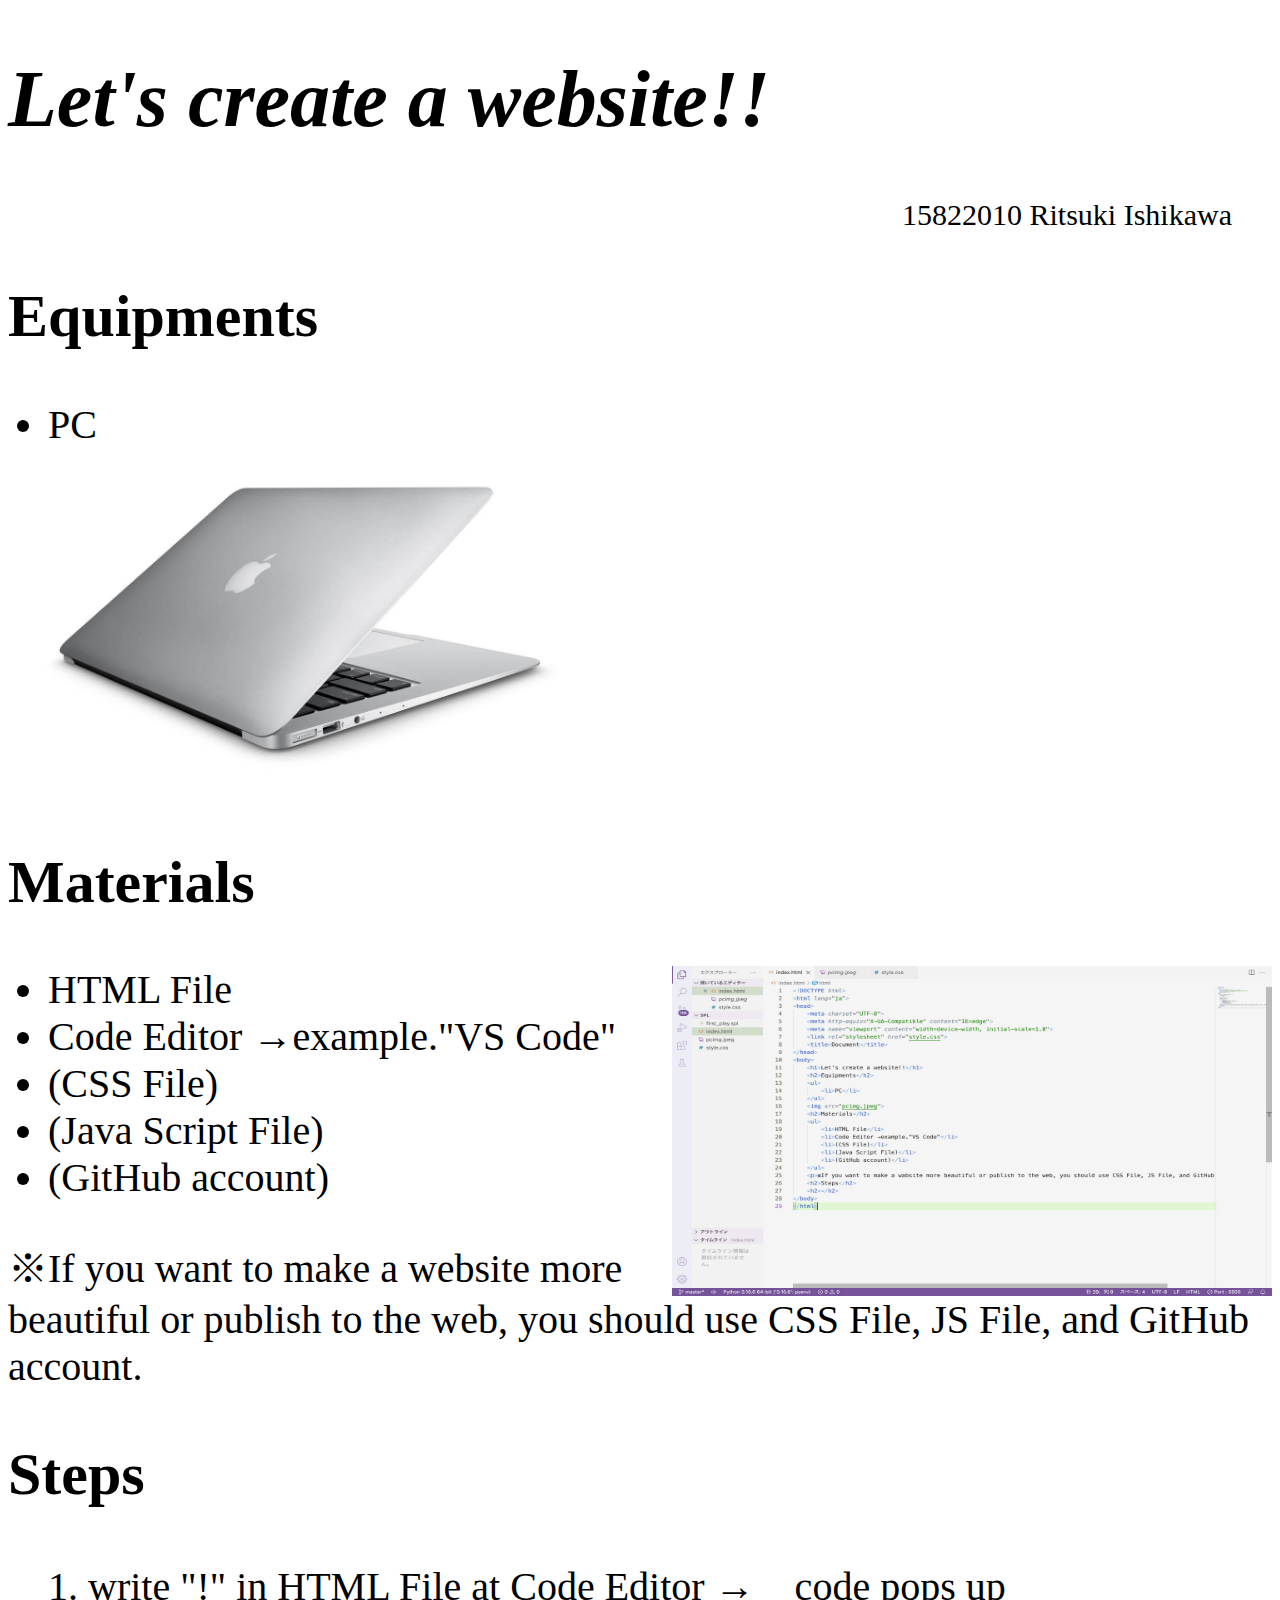
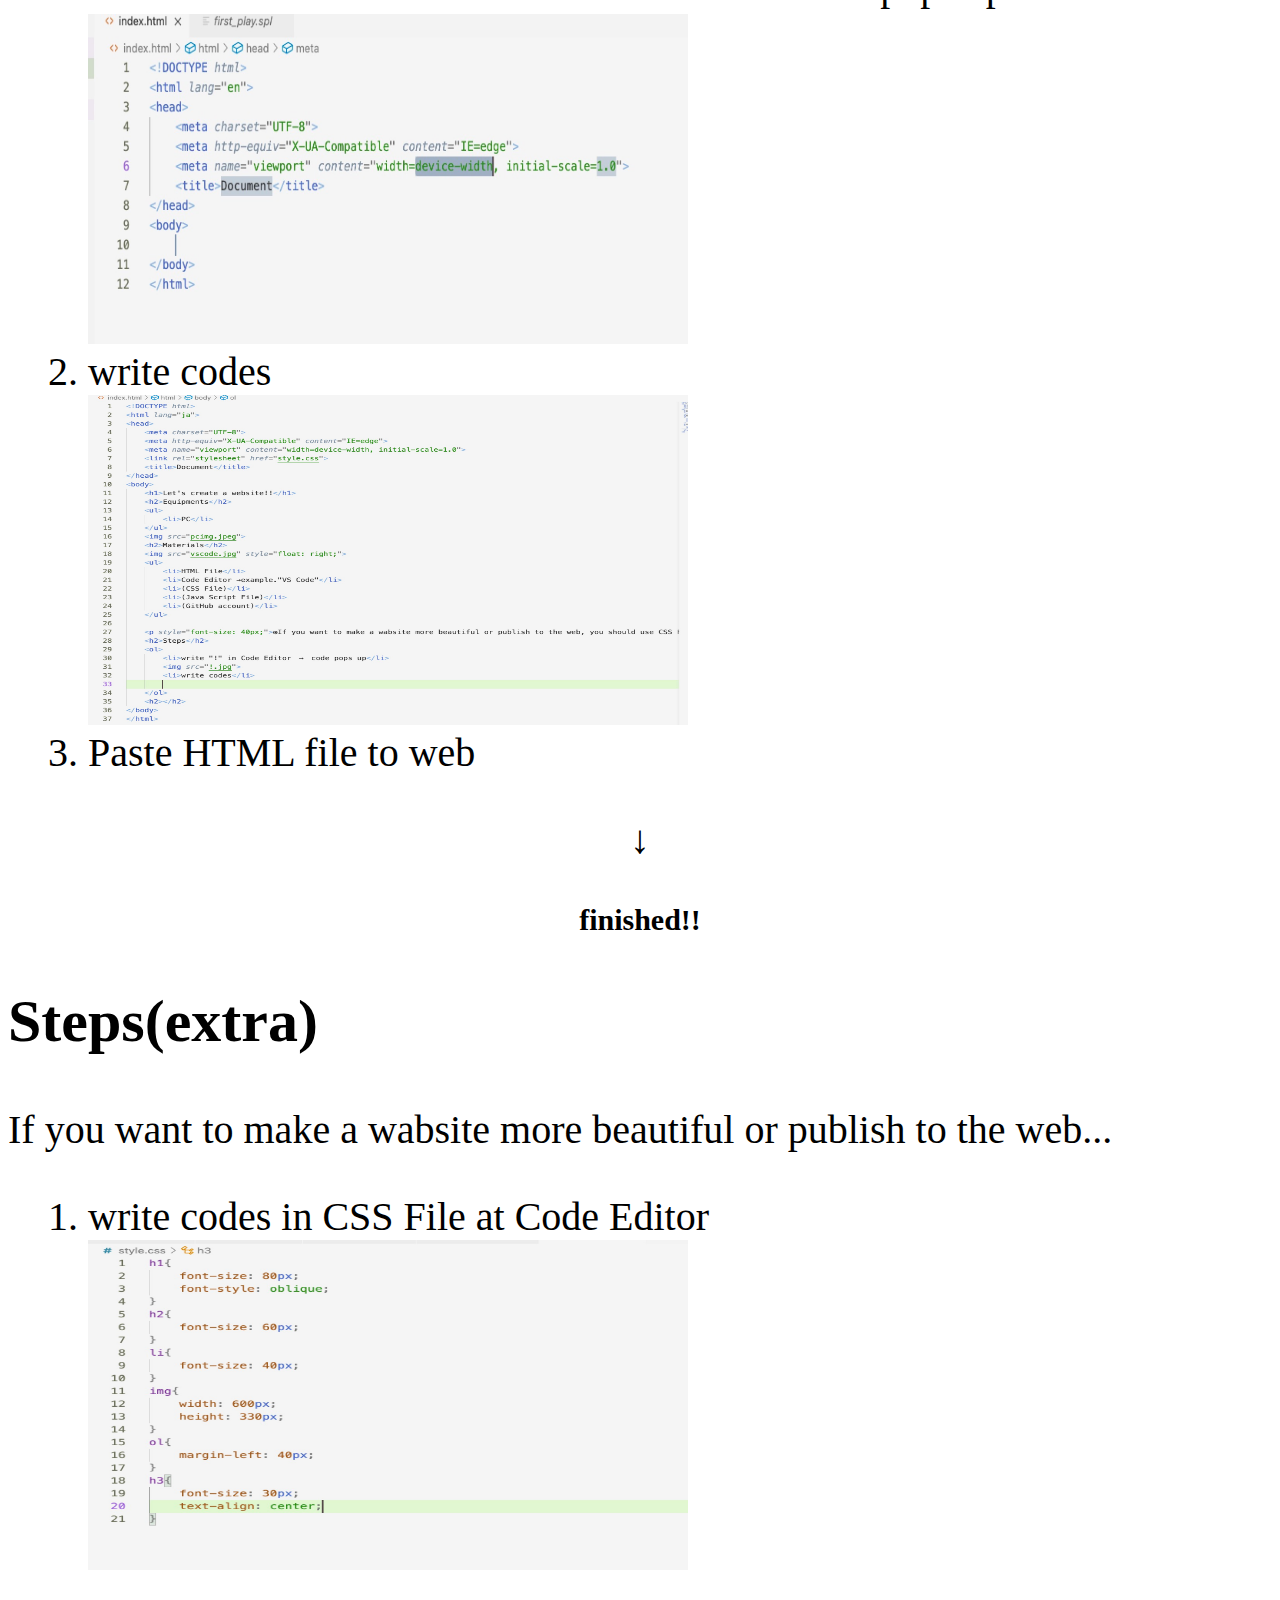
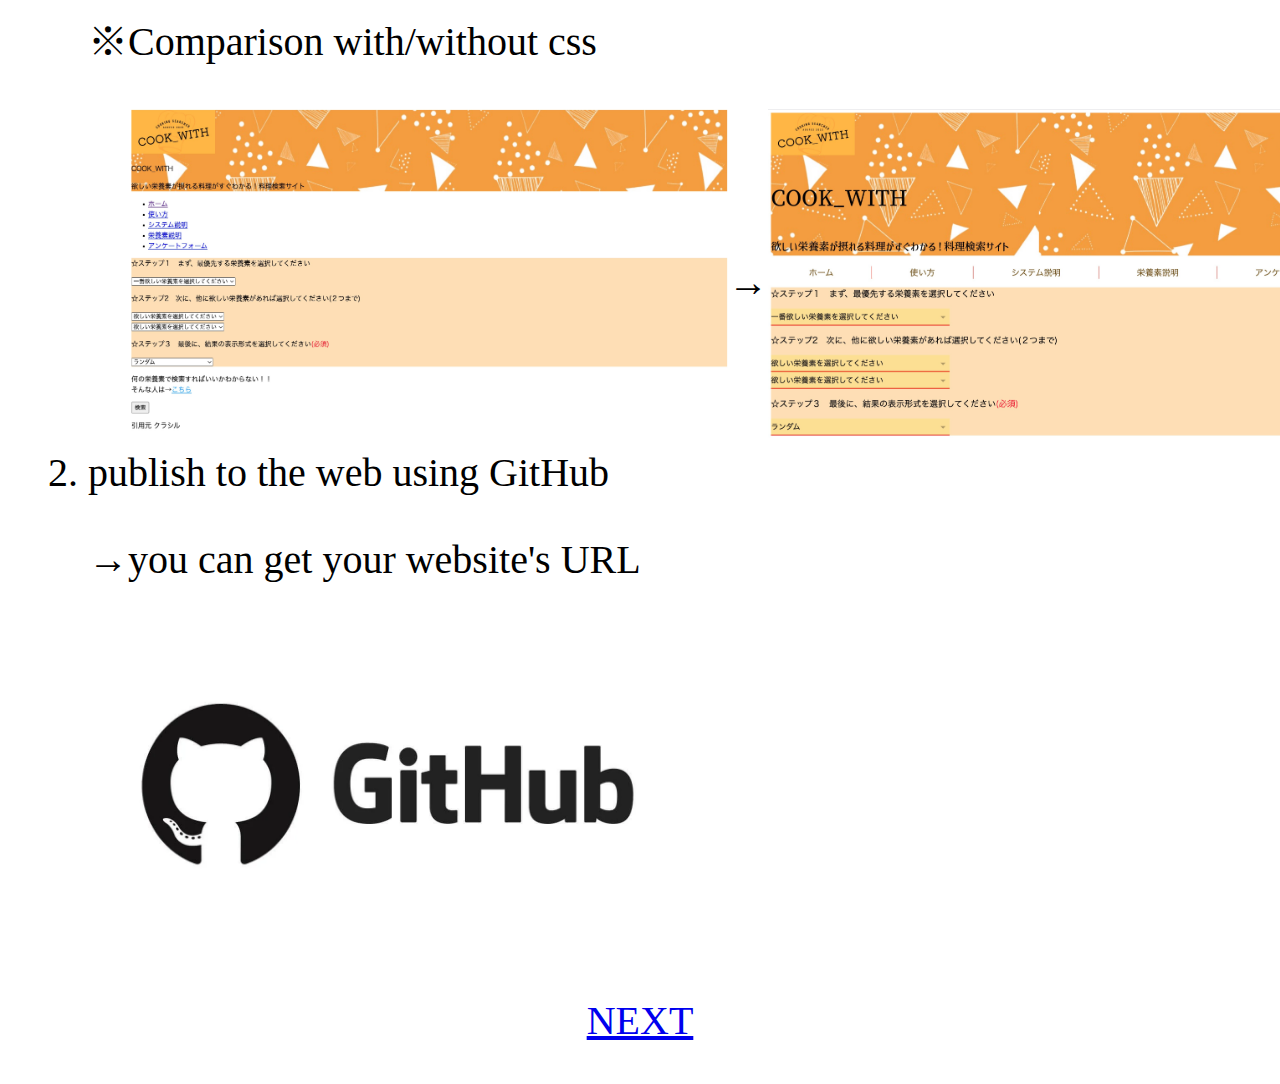
==== Desktop/spl/index.html @ d114b178 "website" ====
<!DOCTYPE html>
<html lang="ja">
<head>
    <meta charset="UTF-8">
    <meta http-equiv="X-UA-Compatible" content="IE=edge">
    <meta name="viewport" content="width=device-width, initial-scale=1.0">
    <link rel="stylesheet" href="style.css">
    <title>EnglishPresentation</title>
</head>
<body>
    <h1>Let's create a website!!</h1>
    <p style="text-align: right; font-size: 30px; margin-right: 40px;">15822010 Ritsuki Ishikawa</p>
    <h2>Equipments</h2>
    <ul>
        <li>PC</li>
    </ul>
    <img src="pcimg.jpeg">
    <h2>Materials</h2>
    <img src="vscode.jpg" style="float: right;">
    <ul>
        <li>HTML File</li>
        <li>Code Editor →example."VS Code"</li>
        <li>(CSS File)</li>
        <li>(Java Script File)</li>
        <li>(GitHub account)</li>
    </ul>
    
    <p style="font-size: 40px;">※If you want to make a website more beautiful or publish to the web, you should use CSS File, JS File, and GitHub account.</p>
    <h2>Steps</h2>
    <ol>
        <li>write "!" in HTML File at Code Editor →　code pops up</li>
        <img src="!.jpg">
        <li>write codes</li>
        <img src="code.jpg">
        <li>Paste HTML file to web</li>
    </ol>
    <p style="text-align: center; font-size: 40px;">↓</p>
    <h3>finished!!</h3>
    <h2>Steps(extra)</h2>
    <p style="font-size: 40px;">If you want to make a wabsite more beautiful or publish to the web...</p>
    <ol>
        <li>write codes in CSS File at Code Editor</li>
        <img src="css.jpg">
        <p style="font-size: 40px;">※Comparison with/without css</p>
        <ul class="css">
            <li><img src="nocss.jpg"　></li>
            <li><p style="margin-top: 150px;">→</p></li>
            <li><img src="yescss.jpg"></li>
        </ul>
        <li>publish to the web using GitHub</li>
        <p style="font-size: 40px;">→you can get your website's URL</p>
        <img src="github.webp">
    </ol>
    <p style="font-size: 40px; text-align: center;"><a href="thank.html">NEXT</a></p>
</body>
</html>
---- Desktop/spl/style.css ----
h1{
    font-size: 80px;
    font-style: oblique;
}
h2{
    font-size: 60px;
}
li{
    font-size: 40px;
}
img{
    width: 600px; 
    height: 330px;
}
ol{
    margin-left: 40px;
}
h3{
    font-size: 30px;
    text-align: center;
}
.css{
    display: flex;
}
.css li {
    list-style: none;
  }
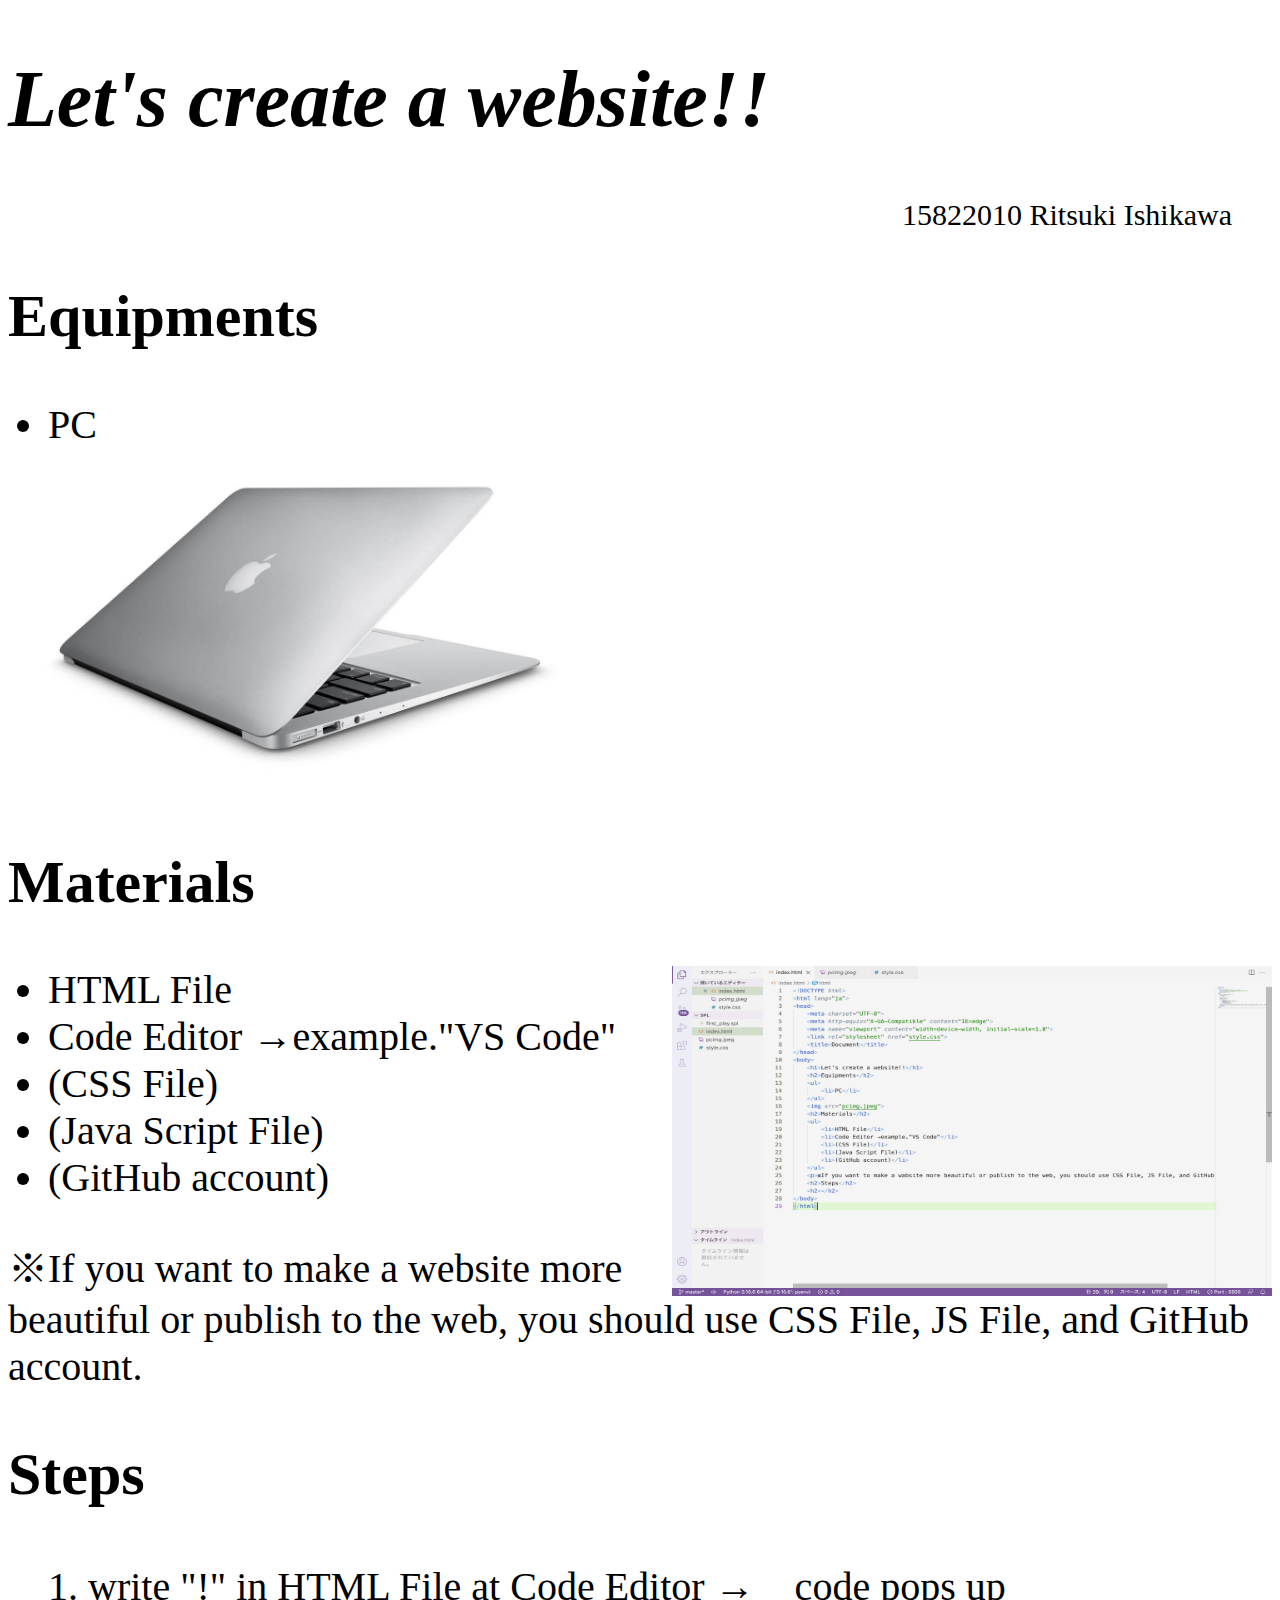
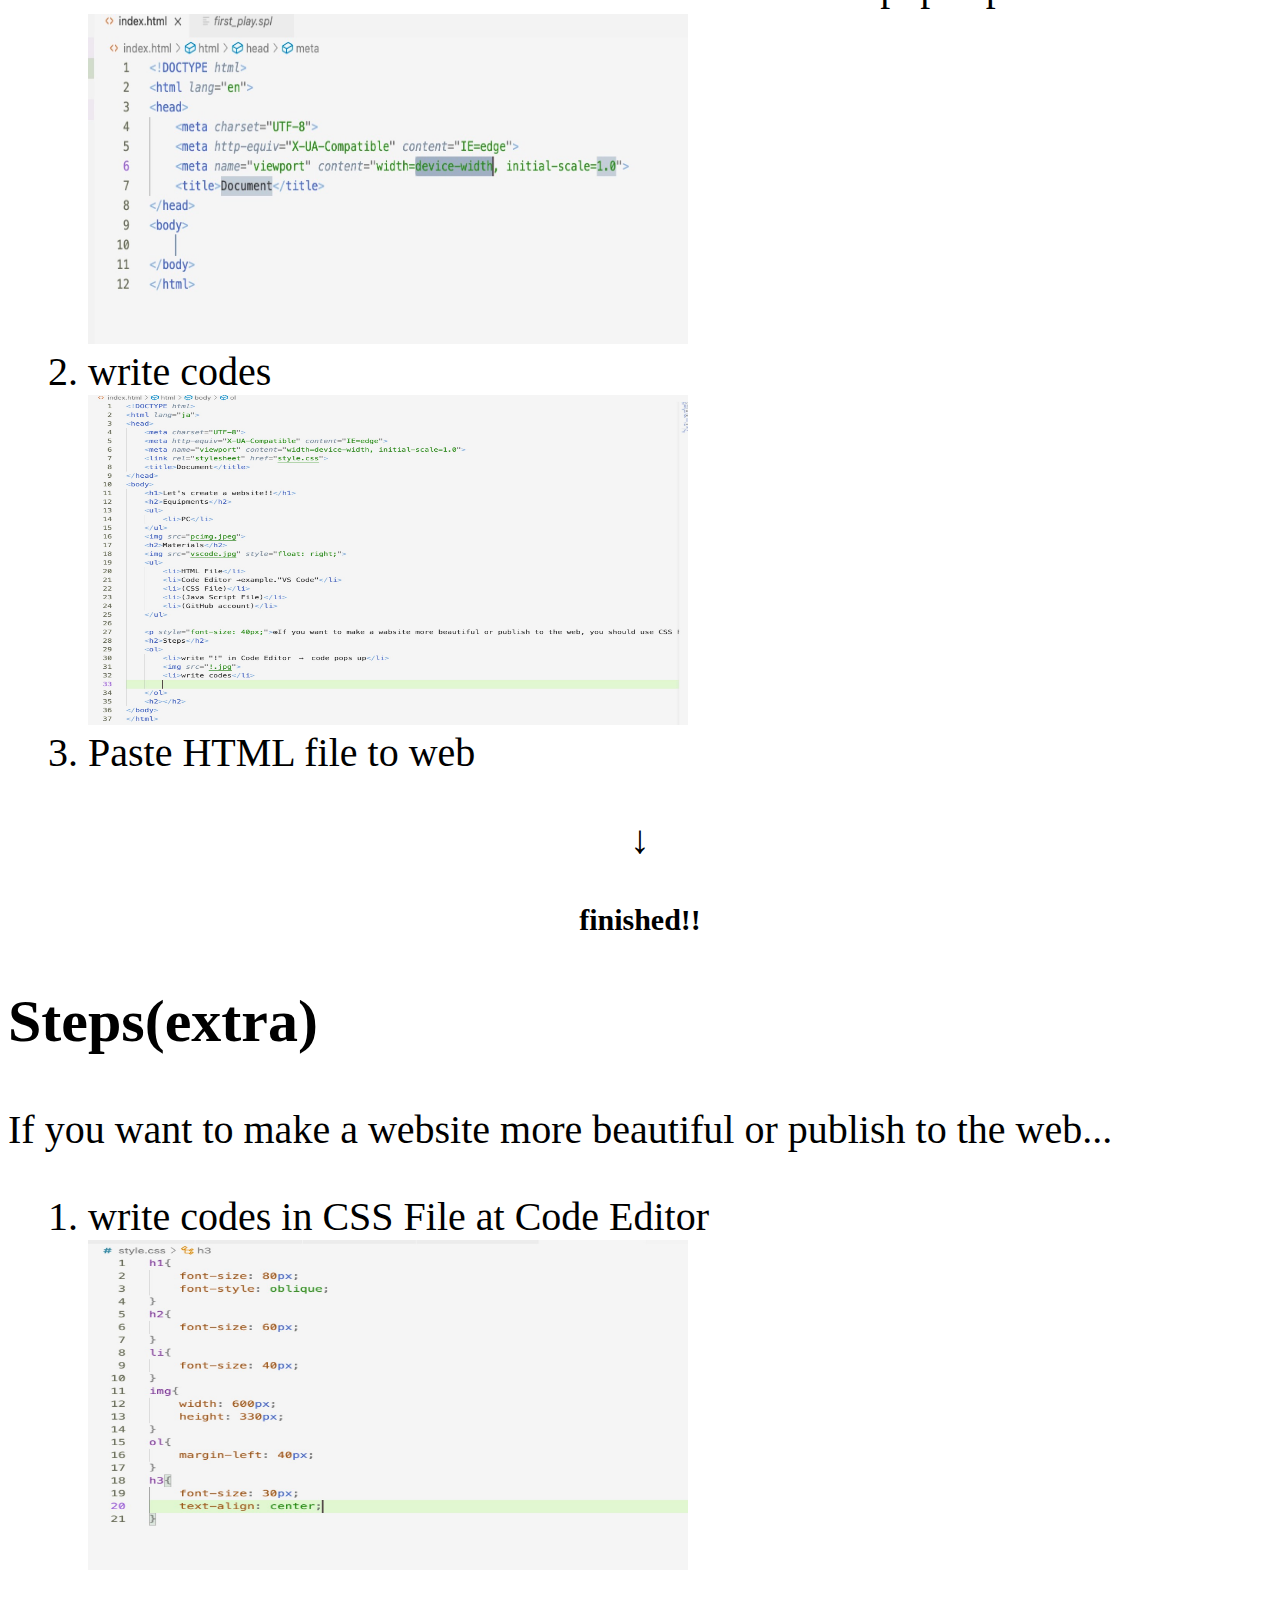
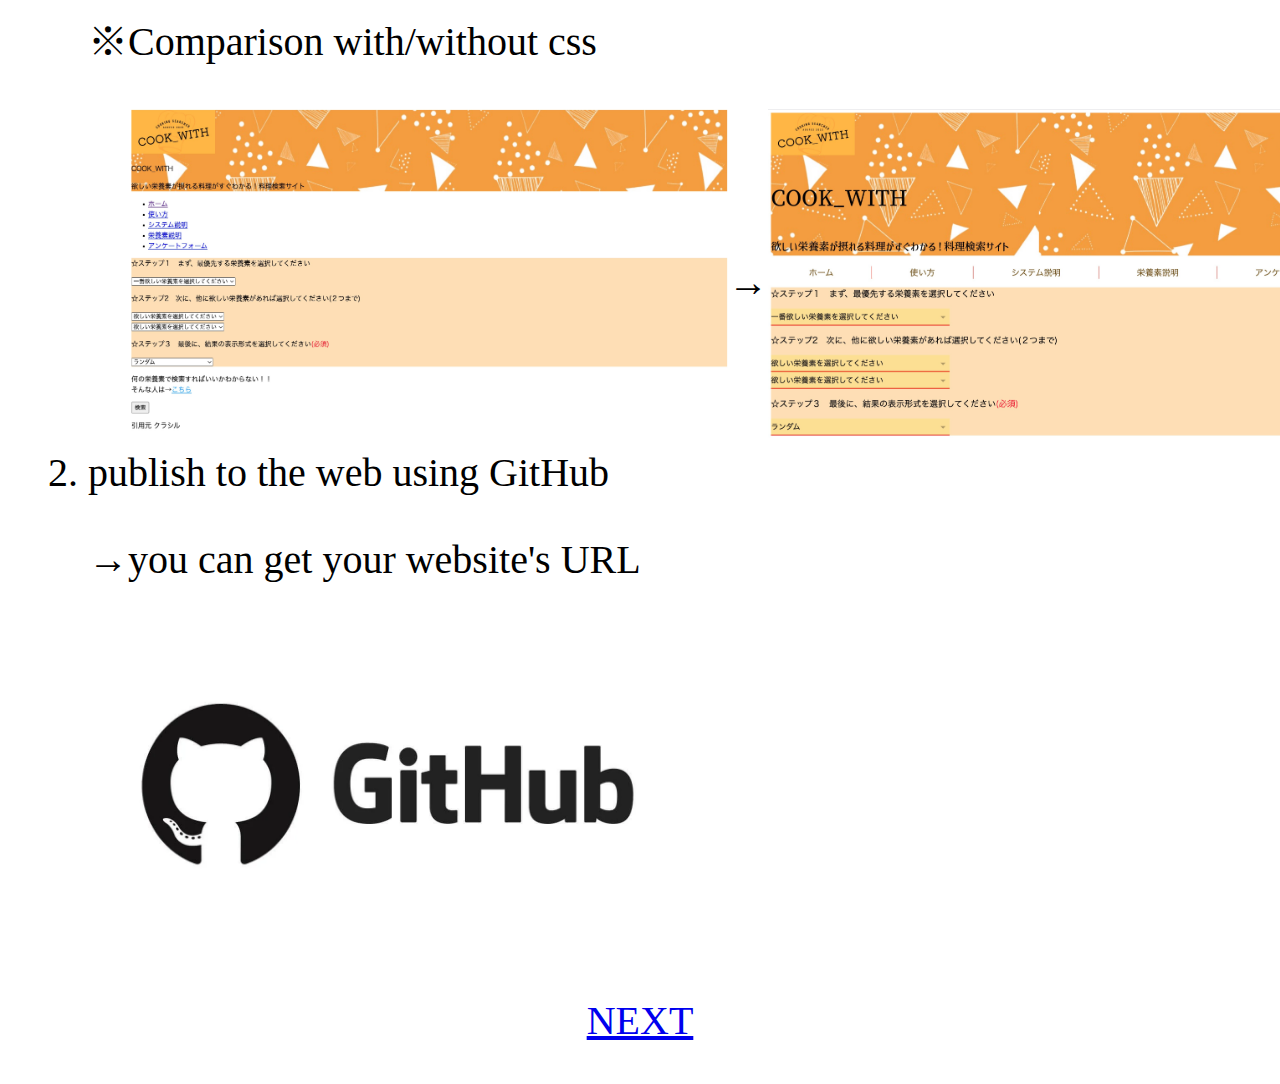
==== commit 7856641a: "ko" ====
--- a/Desktop/spl/index.html
+++ b/Desktop/spl/index.html
@@ -37,7 +37,7 @@
     <p style="text-align: center; font-size: 40px;">↓</p>
     <h3>finished!!</h3>
     <h2>Steps(extra)</h2>
-    <p style="font-size: 40px;">If you want to make a wabsite more beautiful or publish to the web...</p>
+    <p style="font-size: 40px;">If you want to make a website more beautiful or publish to the web...</p>
     <ol>
         <li>write codes in CSS File at Code Editor</li>
         <img src="css.jpg">
